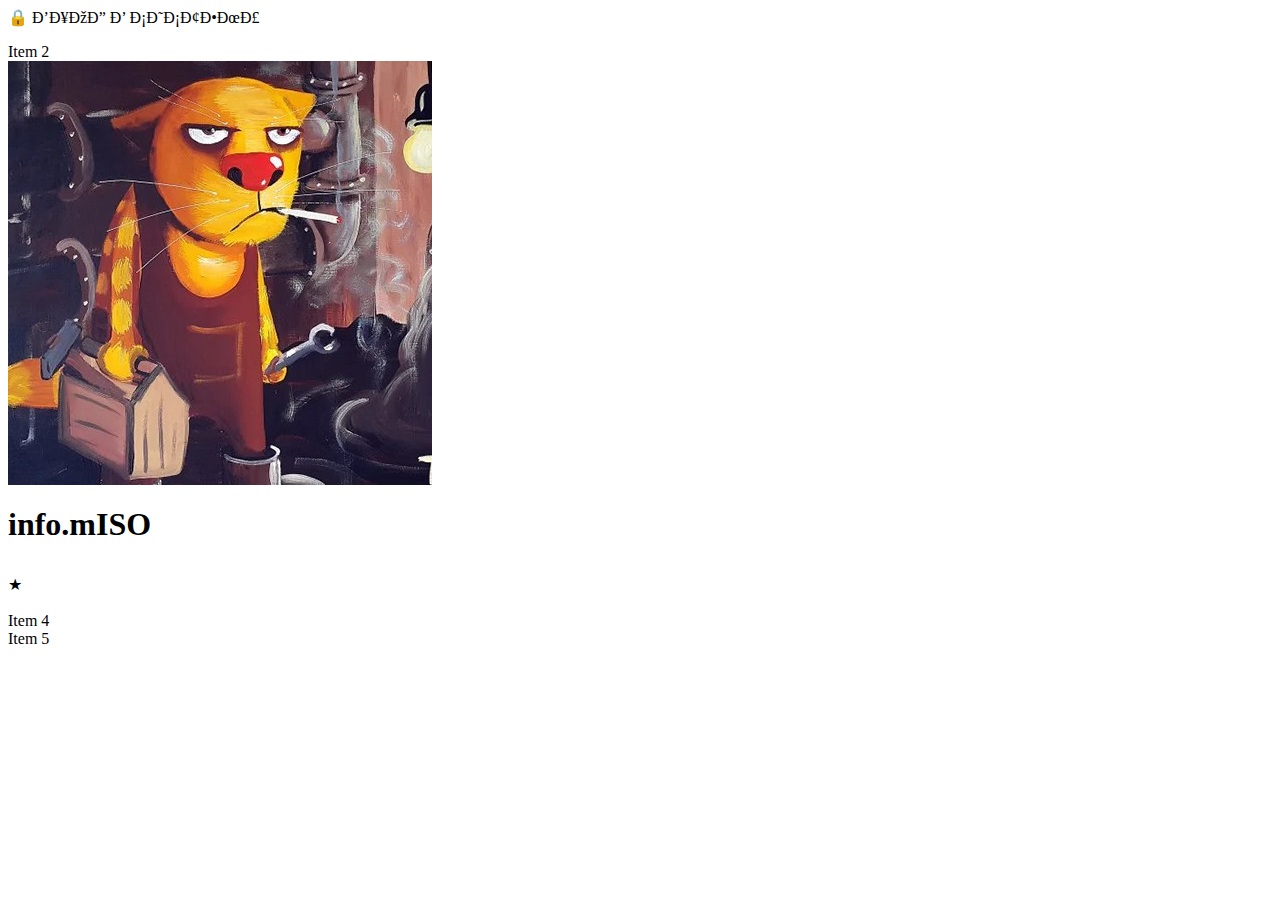
==== index.html @ 5ef07468 "Add files via upload" ====
<html>
    <!--Заголовок сайта-->
    <head>
        <title> info.mISO</title>
    <!-- ??? -->    
        <meta http-equiv="Courier New" content="text/html; charset="UTF-8">
    <!-- ??? -->     
        <meta name="keywords" content="HTML, XHTML, CSS, JavaScript, jQuery, HDOM, AJAX" />

        <link rel="stylesheet" href="css/styles.css">    
    </head>


<body>
    <div class="grid">
        <div id="roof">
            <p id="entry">	&#128274 ВХОД В СИСТЕМУ</p>

         
        </div>
        <div class="side">Item 2</div>
        
        <div id="main">
            
            <div id="main_pic">    
            <img src="img-general-r.jpeg" alt="Main picture" class="round">
            <h1 class = "main_h1">info.mISO</h1>
            <!--
            
            -->
          
            <hr class="hr1"align="center" width="250" size="2" color="white" />
            <span id="star"> &#9733 </span>
            <hr class="hr1" align="center" width="250" size="2" color="white" />
           
            </div>   

        </div> 

        <div class="side">Item 4</div>
        <div id="foot">Item 5</div>
        
      </div>
       
     
</body>
</html>
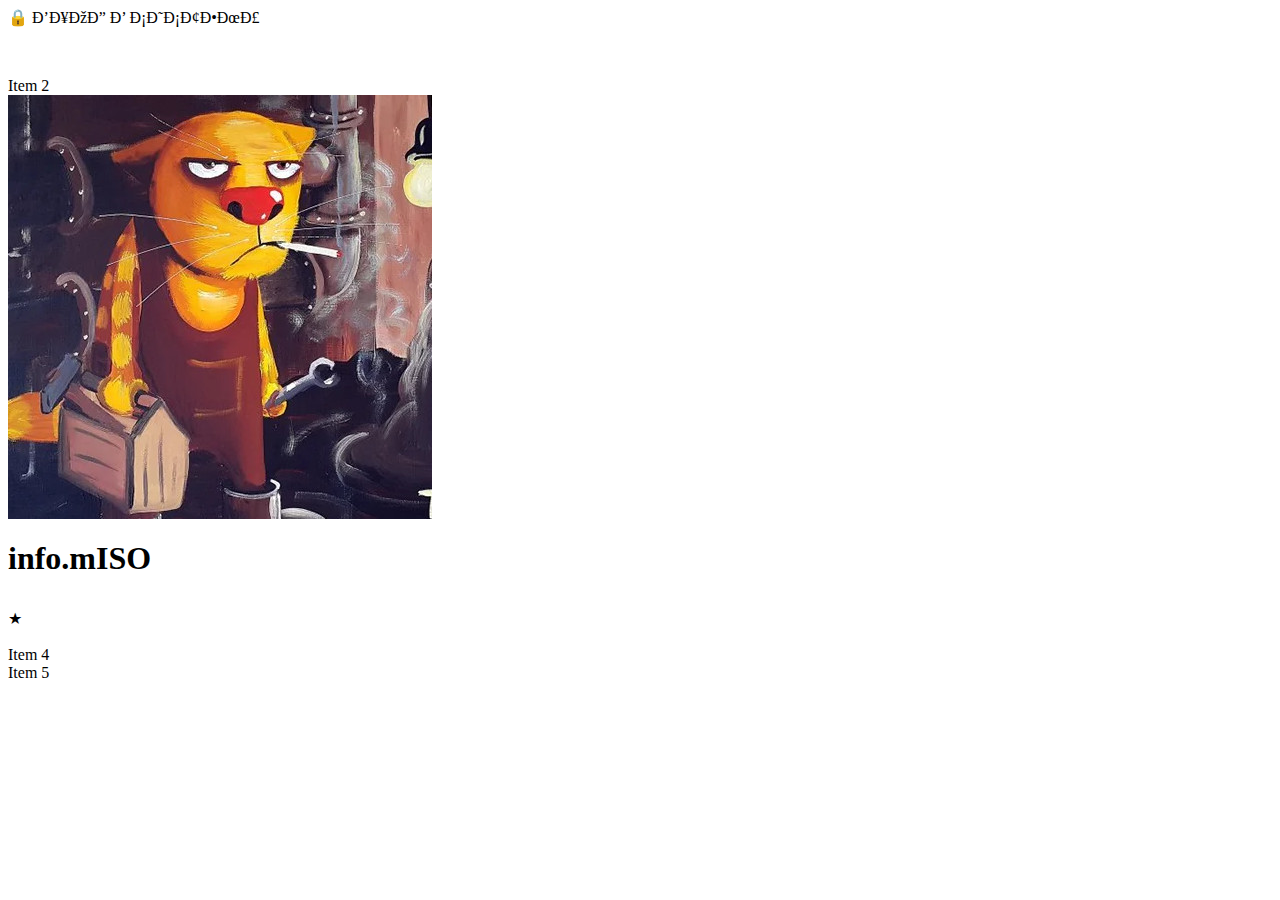
==== commit 2bbc9741: "Add files via upload" ====
--- a/index.html
+++ b/index.html
@@ -14,7 +14,10 @@
 <body>
     <div class="grid">
         <div id="roof">
-            <p id="entry">	&#128274 ВХОД В СИСТЕМУ</p>
+            <p id="entry">	&#128274 ВХОД В СИСТЕМУ
+                
+            </p>
+            <p id="reg"><a style="color: white" href="servey_form.html">Регистрация</a></p>
 
          
         </div>
